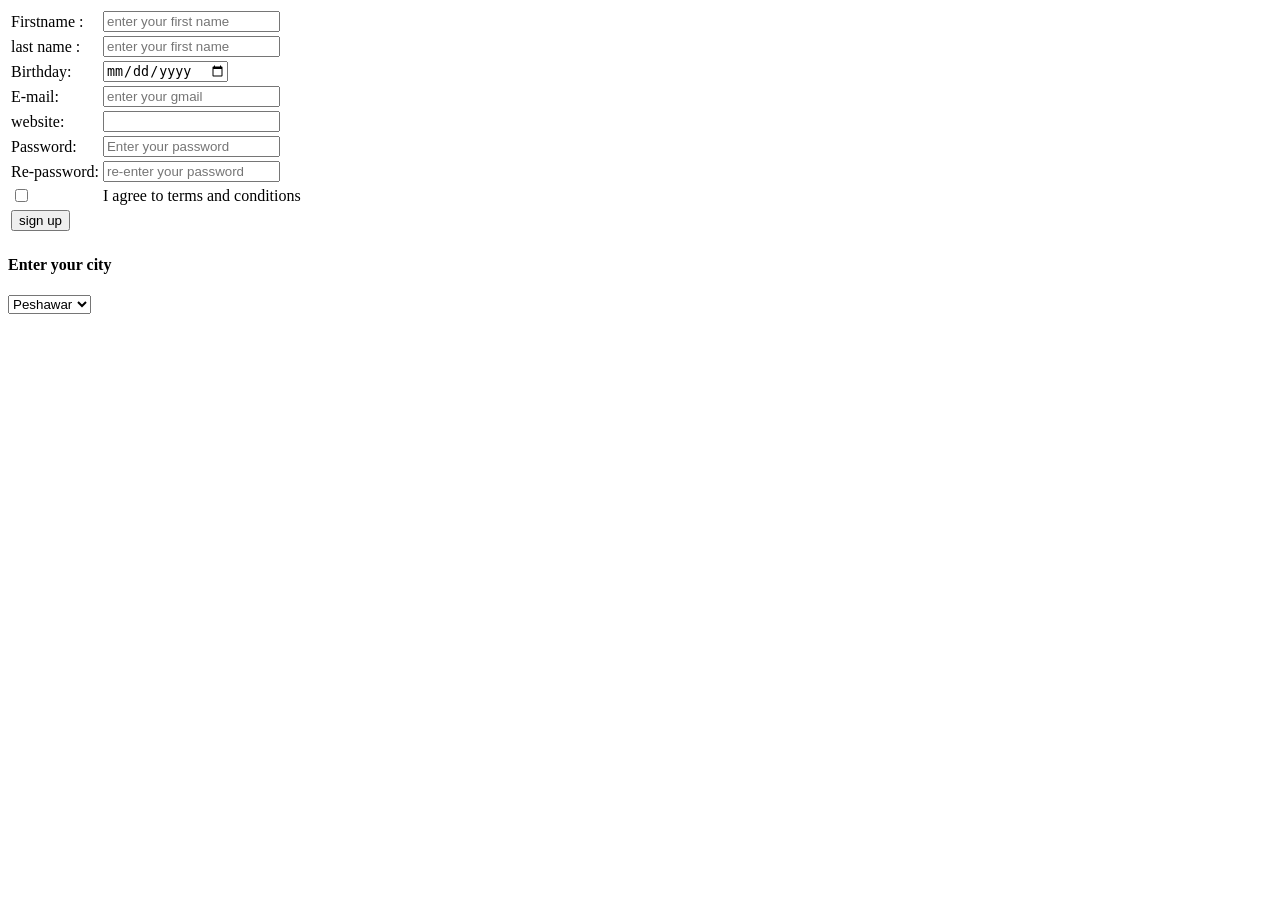
==== index.html @ d5b1a8cb "html-activity" ====
<!doctype html>
<html lang="en">
  <head>
    <meta charset="UTF-8" />
    <meta name="viewport" content="width=device-width, initial-scale=1.0" />
    <title>Document</title>
  </head>
  <body>
    <form>
      <table>
        <tr>
          <td><label>Firstname : </label></td>
          <td><input type="text" placeholder="enter your first name" /></td>
        </tr>
        <tr>
          <td><label>last name : </label></td>
          <td><input type="text" placeholder="enter your first name" /></td>
        </tr>
        <tr>
          <td><label>Birthday: </label></td>
          <td><input type="date" /></td>
        </tr>
        <tr>
          <td><label>E-mail: </label></td>
          <td><input type="text" placeholder="enter your gmail" /></td>
        </tr>
        <tr>
          <td><label>website: </label></td>
          <td><input type="text" /></td>
        </tr>
        <tr>
          <td><label>Password: </label></td>
          <td><input type="password" placeholder="Enter your password" /></td>
        </tr>
        <tr>
          <td><label>Re-password: </label></td>

          <td><input type="text" placeholder="re-enter your password" /></td>
        </tr>
        <tr>
          <td><input type="checkbox" /></td>
          <td><label>I agree to terms and conditions</label></td>
        </tr>
        <tr>
          <td><input type="button" value="sign up" /></td>
        </tr>
      </table>
    </form>
    <label><h4>Enter your city</h4></label>
    <select>
      <option>Peshawar</option>
      <option>lahore</option>
      <option>karachi</option>
      <option>islamabad</option>
    </select>
  </body>
</html>
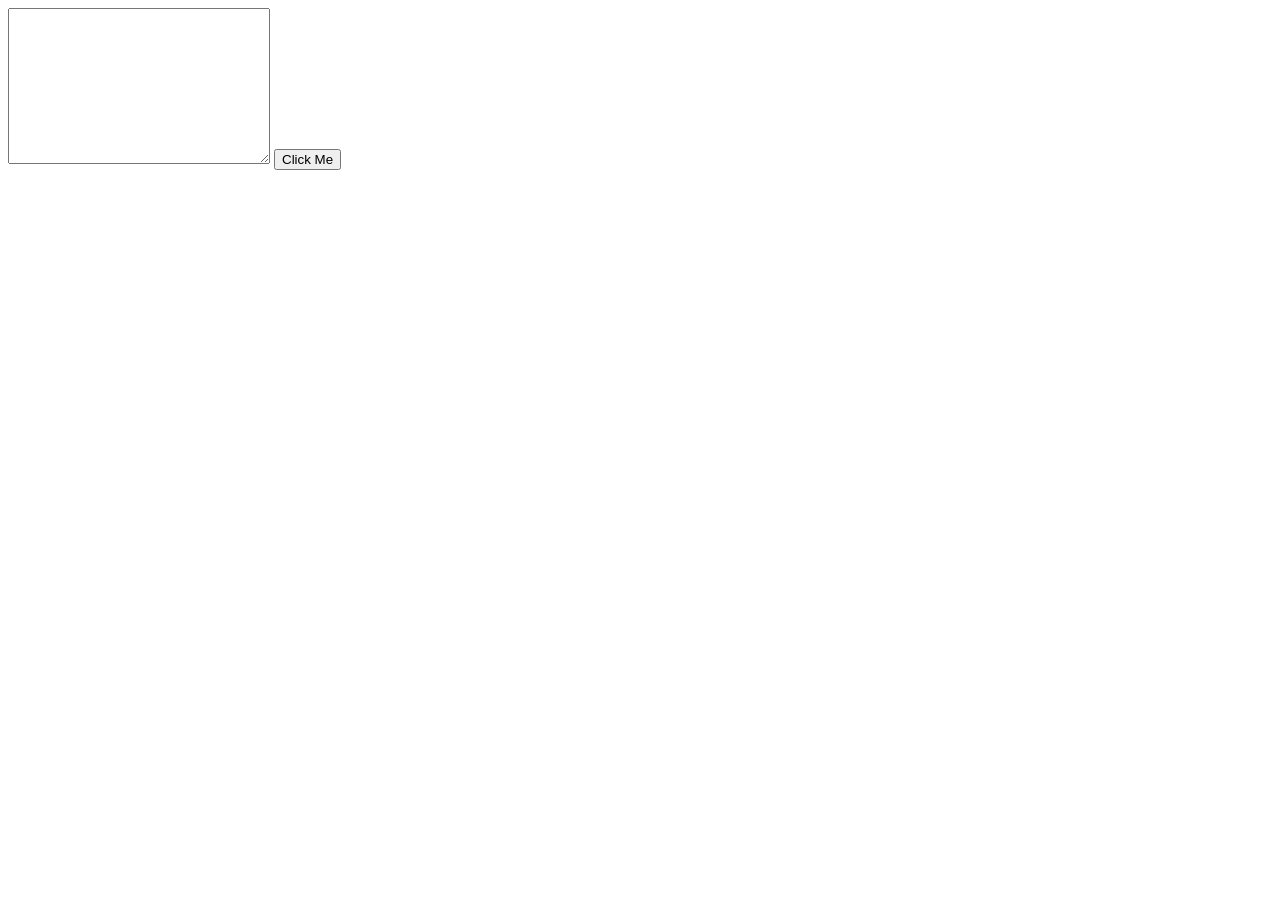
==== commit 634bb65e: "Dom manipulation" ====
--- a/index.html
+++ b/index.html
@@ -3,55 +3,104 @@
   <head>
     <meta charset="UTF-8" />
     <meta name="viewport" content="width=device-width, initial-scale=1.0" />
-    <title>Document</title>
+    <title>function / array / array methods</title>
   </head>
   <body>
-    <form>
-      <table>
-        <tr>
-          <td><label>Firstname : </label></td>
-          <td><input type="text" placeholder="enter your first name" /></td>
-        </tr>
-        <tr>
-          <td><label>last name : </label></td>
-          <td><input type="text" placeholder="enter your first name" /></td>
-        </tr>
-        <tr>
-          <td><label>Birthday: </label></td>
-          <td><input type="date" /></td>
-        </tr>
-        <tr>
-          <td><label>E-mail: </label></td>
-          <td><input type="text" placeholder="enter your gmail" /></td>
-        </tr>
-        <tr>
-          <td><label>website: </label></td>
-          <td><input type="text" /></td>
-        </tr>
-        <tr>
-          <td><label>Password: </label></td>
-          <td><input type="password" placeholder="Enter your password" /></td>
-        </tr>
-        <tr>
-          <td><label>Re-password: </label></td>
+    <!-- <input type="text" name="name" id="name" /> -->
 
-          <td><input type="text" placeholder="re-enter your password" /></td>
-        </tr>
-        <tr>
-          <td><input type="checkbox" /></td>
-          <td><label>I agree to terms and conditions</label></td>
-        </tr>
-        <tr>
-          <td><input type="button" value="sign up" /></td>
-        </tr>
-      </table>
-    </form>
-    <label><h4>Enter your city</h4></label>
-    <select>
-      <option>Peshawar</option>
-      <option>lahore</option>
-      <option>karachi</option>
-      <option>islamabad</option>
-    </select>
+    <textarea name="" id="color" rows="10" cols="30"></textarea>
+    <button id="click_me">Click Me</button>
+    <!-- internal js -->
+    <script>
+      console.log("internal javascripts");
+
+      // function
+      // function declaration
+      // function expression
+
+      // 1) function declaration --> userdefined word()
+      // func(4, 5);
+      // function func(a, b) {
+      //   // body of function
+      //   console.log("function called..!", a + b);
+      // }
+      // function calling
+      // func(1, 2);
+      // func(5, 5);
+
+      // 2) function expression
+      // funct(2, 3);
+      // const funct = (x, y) => {
+      //   console.log("function expression called...!", x + y);
+      // };
+      // funct(8, 5);
+
+      // anonimus function --> function without any name
+      // callback funtion --> which is use as a parameter in the parent funtion
+      // syntax of anonimus function
+      // function(){}
+      // (){} --> anonimus fucntion
+      // ()=>{} --> callback fucntion
+
+      // array
+
+      // const array = ["apple", "banana"];
+      // console.log(array[0], array);
+      // foreach --> change in original array
+      // map --> it give us new array
+
+      // forach with call back function
+      // array.forEach(() => {
+      //   console.log("call back function called ...!");
+      // });
+
+      // foreach with call back function with paramenters
+      // array.forEach((idx, itm) => {
+      //   console.log(`item : ${idx} : with ${itm}`);
+      // });
+
+      // dom topic
+
+      // accessing
+
+      // const input = document.getElementById("name");
+      // const btn = document.getElementById("click_me");
+
+      // addeventlistner
+
+      // btn.addEventListener('',callbackfunction);
+      // btn.addEventListener("click", function () {
+      //   console.log("function is listening..!");
+      // });
+      // btn.addEventListener("click", function () {
+      //   console.log(input.value);
+      // });
+      // btn.addEventListener("click", function () {
+      //   if (input.value === "") {
+      //     alert("please fill input 🥹");
+      //     return;
+      //   }
+      //   console.log(input.value);
+      // });
+
+      // change box background color
+      // access
+
+      // const access_textarea = document.getElementById("color");
+      // const access_btn = document.getElementById("click_me");
+
+      // // random
+      // access_btn.addEventListener("click", function () {
+      //   const randome_color = Math.round(Math.random() * 256);
+      //   const R = Math.round(Math.random() * 256);
+      //   const G = Math.round(Math.random() * 256);
+      //   const B = Math.round(Math.random() * 256);
+      //   console.log(R, G, B);
+
+      //   // console.log("function called ..!");
+      //   // console.log(randome_color);
+      //   access_textarea.style.backgroundColor = `rgb(${R},${G},${B})`;
+      // });
+    </script>
   </body>
 </html>
